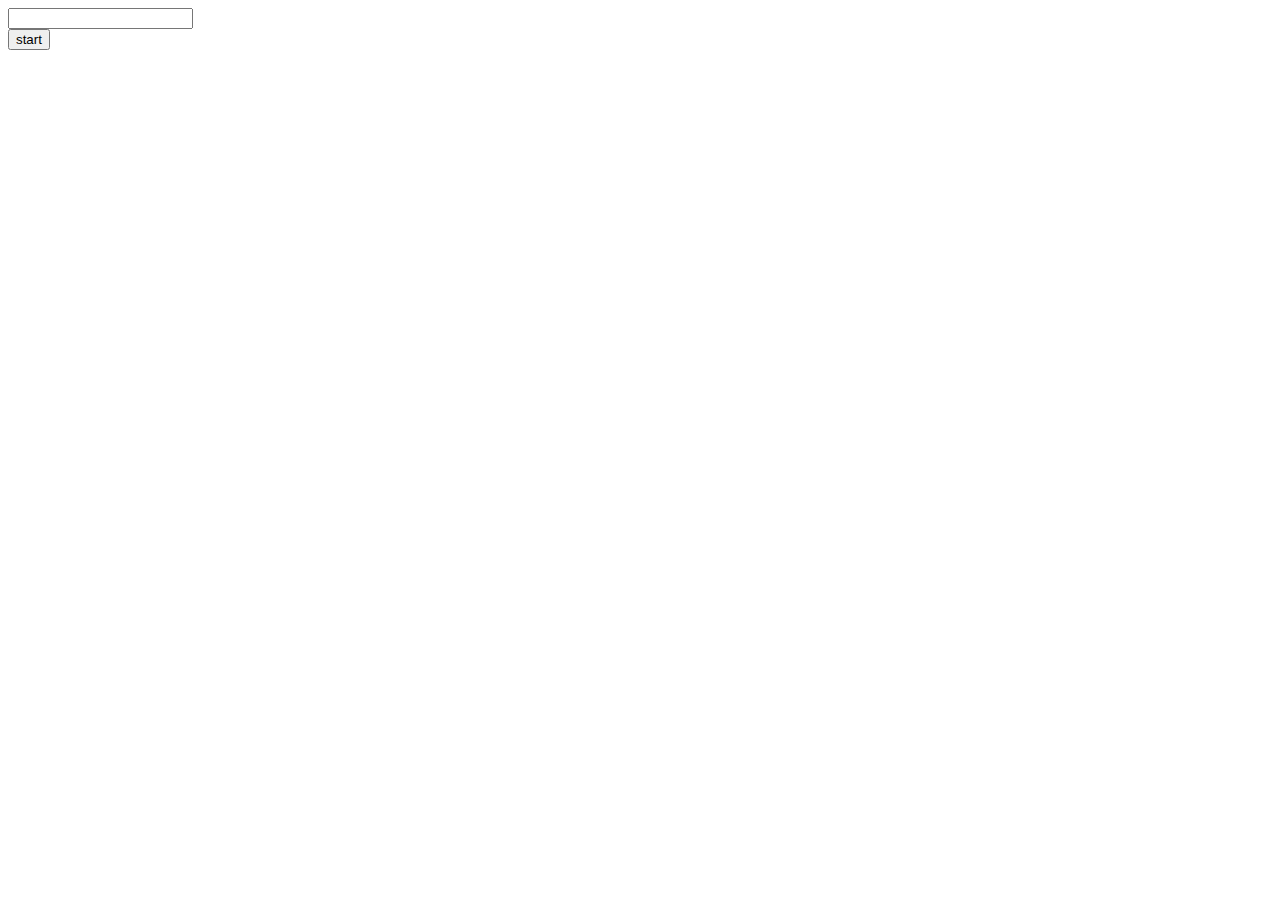
==== 1_261_loops.html @ f03033e9 "Update 1_261_loops.html" ====
<!DOCTYPE html>
<html lang="en">
<head>
	<meta charset="UTF-8">
	<title>Loops, Conditional Statements, Functions, Variables, Parameters, Arrays, Associative Arrays</title>

	<script type="text/javascript">

			function one(){
			var x = parseFloat(document.getElementById('one').value);
			y = two(x);

			document.getElementById('output').innerHTML = y;
		}
		function two(x){
			var y = 0;
			var z = [];
			for (var i = 0; i < 10; i++)
			{
				y += i * x;
				z [i] = y;
			}
			arr(z);
		return y;
		}
		function arr(z){
			if(!z){
				document.getElementById('output').innerHTML = "empty";
			}
		}

	</script>
	<head>
<body>
	<input type="text" name="one" id="one">
	<div id="output"></div>
	<button onclick="one()">start</button>
</body>
</html>
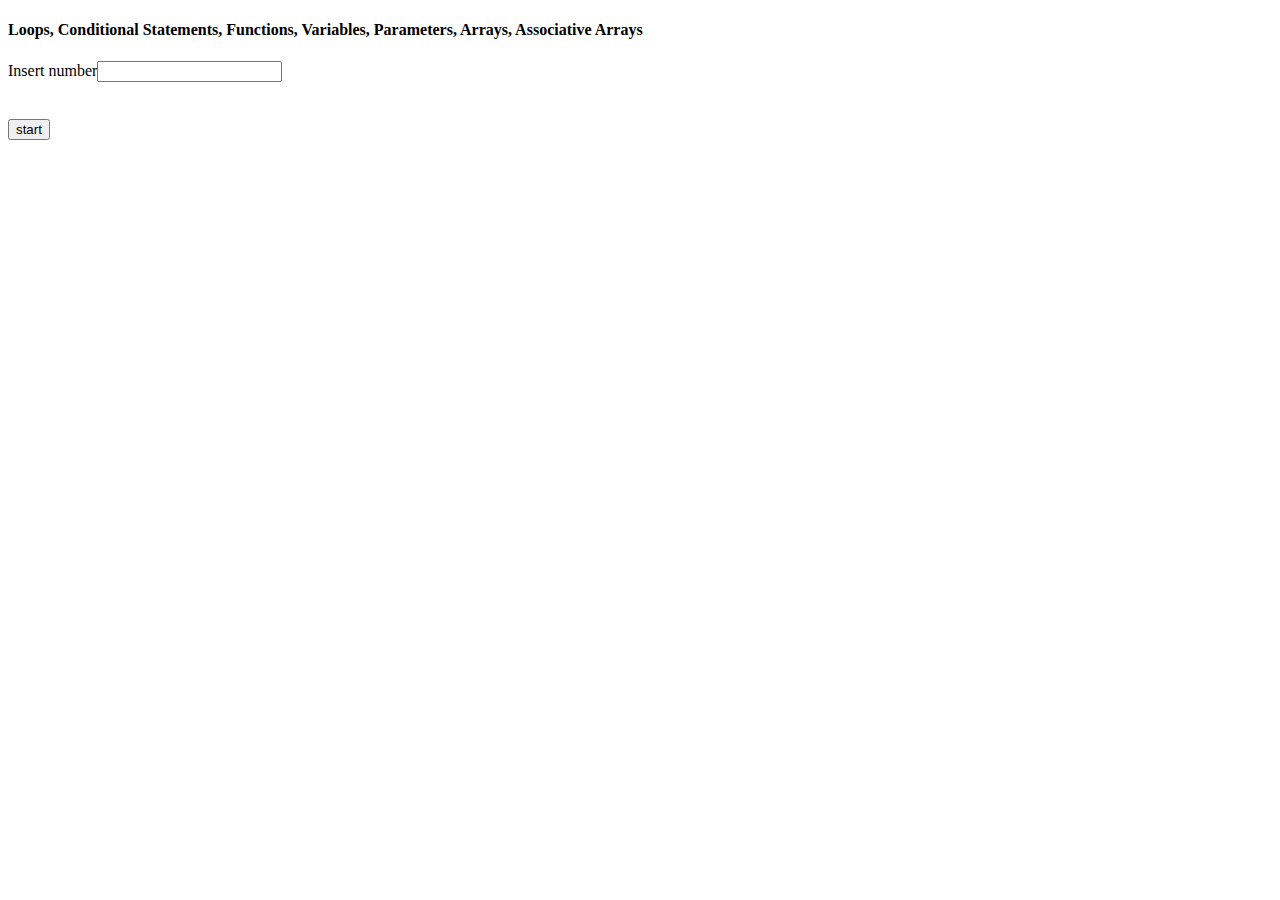
==== commit d58fb332: "Update 1_261_loops.html" ====
--- a/1_261_loops.html
+++ b/1_261_loops.html
@@ -10,7 +10,7 @@
 			var x = parseFloat(document.getElementById('one').value);
 			y = two(x);
 
-			document.getElementById('output').innerHTML = y;
+			document.getElementById('output').innerHTML = "array included: " + y;
 		}
 		function two(x){
 			var y = 0;
@@ -21,19 +21,22 @@
 				z [i] = y;
 			}
 			arr(z);
-		return y;
+		return z;
 		}
 		function arr(z){
 			if(!z){
 				document.getElementById('output').innerHTML = "empty";
 			}
+
 		}
 
 	</script>
 	<head>
 <body>
-	<input type="text" name="one" id="one">
-	<div id="output"></div>
+<h4>Loops, Conditional Statements, Functions, Variables, Parameters, Arrays, Associative Arrays</h4>
+	Insert number<input type="number" name="one" id="one">
+	<h2><i><div id="output"></div></i></h2>
+	<br>
 	<button onclick="one()">start</button>
 </body>
 </html>
